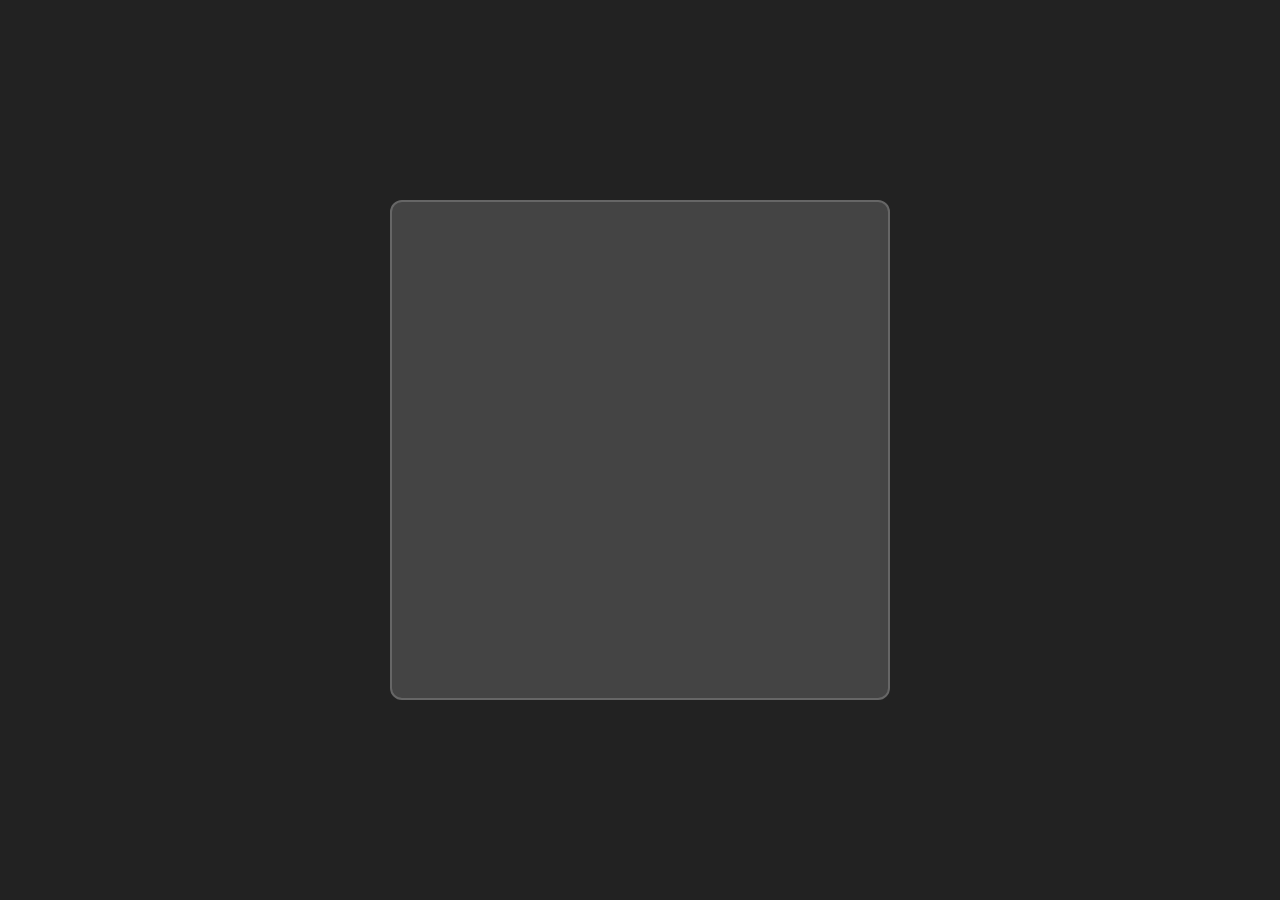
==== TestApp/testApp.html @ 24edef67 "environment for testing modules" ====
<!DOCTYPE html>
<html>
    <head>
        <meta charset="UTF-8">
        <meta name="viewport" content="width=device-width, initial-scale=1.0">
        <link rel="preconnect" href="https://fonts.googleapis.com">
        <link rel="preconnect" href="https://fonts.gstatic.com" crossorigin>
        <link href="https://fonts.googleapis.com/css2?family=Poppins:ital,wght@0,100;0,200;0,300;0,400;0,500;0,600;0,700;0,800;0,900;1,100;1,200;1,300;1,400;1,500;1,600;1,700;1,800;1,900&display=swap" rel="stylesheet">
        <link rel="stylesheet" href="testApp.css">
        <title>TEST</title>
    </head>
    <body>
        <div class="box">
            <svg class="spiral-svg" viewBox="0 0 443.98853 407.56625">
                <path
                    class="spiral-path"
                    d="m 149.66928,121.60629 c 6.70686,7.08208 -6.23757,12.53476 -11.77087,11.14724 -14.99492,-3.76009 -16.89428,-23.14944 -10.5236,-34.688983 11.39564,-20.641528 39.57501,-22.329203 57.60709,-9.899964 26.4628,18.240407 27.93233,56.225977 9.27633,80.525197 -24.86552,32.38705 -72.95729,33.60755 -103.443312,8.6527 C 52.451375,145.93933 51.494766,87.615492 82.785862,50.981057 120.68357,6.6118474 189.30417,5.9266454 232.06539,43.575637 282.45801,87.943671 282.86766,166.89876 238.84717,215.77327 188.02378,272.20084 98.710234,272.33248 43.731427,221.93142 -18.738988,164.66253 -18.591064,64.974343 38.196916,3.8975663 101.90445,-64.621347 211.97875,-64.192813 279.14888,-1.0133091 353.72046,69.127915 353.0106,189.59674 283.43612,262.85676"
                    transform="matrix(1.2857068,0,0,1.2857068,36.845851,111.879)"
                />
            </svg>
        </div>

        <script type="module" src="testApp.js"></script>
    </body>
</html>
---- TestApp/testApp.css ----
*{
    margin: 0;
    padding: 0;
    box-sizing: border-box;
}
body{
    display: flex;
    justify-content: center;
    align-items: center;
    background-color: #222;

    min-height: 100vh;
}

.box{
    background-color: #444;
    border: 2px solid #666;

    border-radius: 12px;
    width: 500px;
    height: 500px;
}
.spiral-svg {
    width: 420px;
    height: 420px;
    overflow: visible;
    transform: skewX(-12deg);
    transform-origin: center;
}

.spiral-path {
    fill: none;
    stroke: white;
    stroke-width: 28;
    stroke-linecap: round;
    stroke-linejoin: round;
    transition: 
        stroke-dashoffset 1.5s cubic-bezier(.77, 0, .18, 1),
        stroke-width 1.5s cubic-bezier(.77, 0, .18, 1);
}
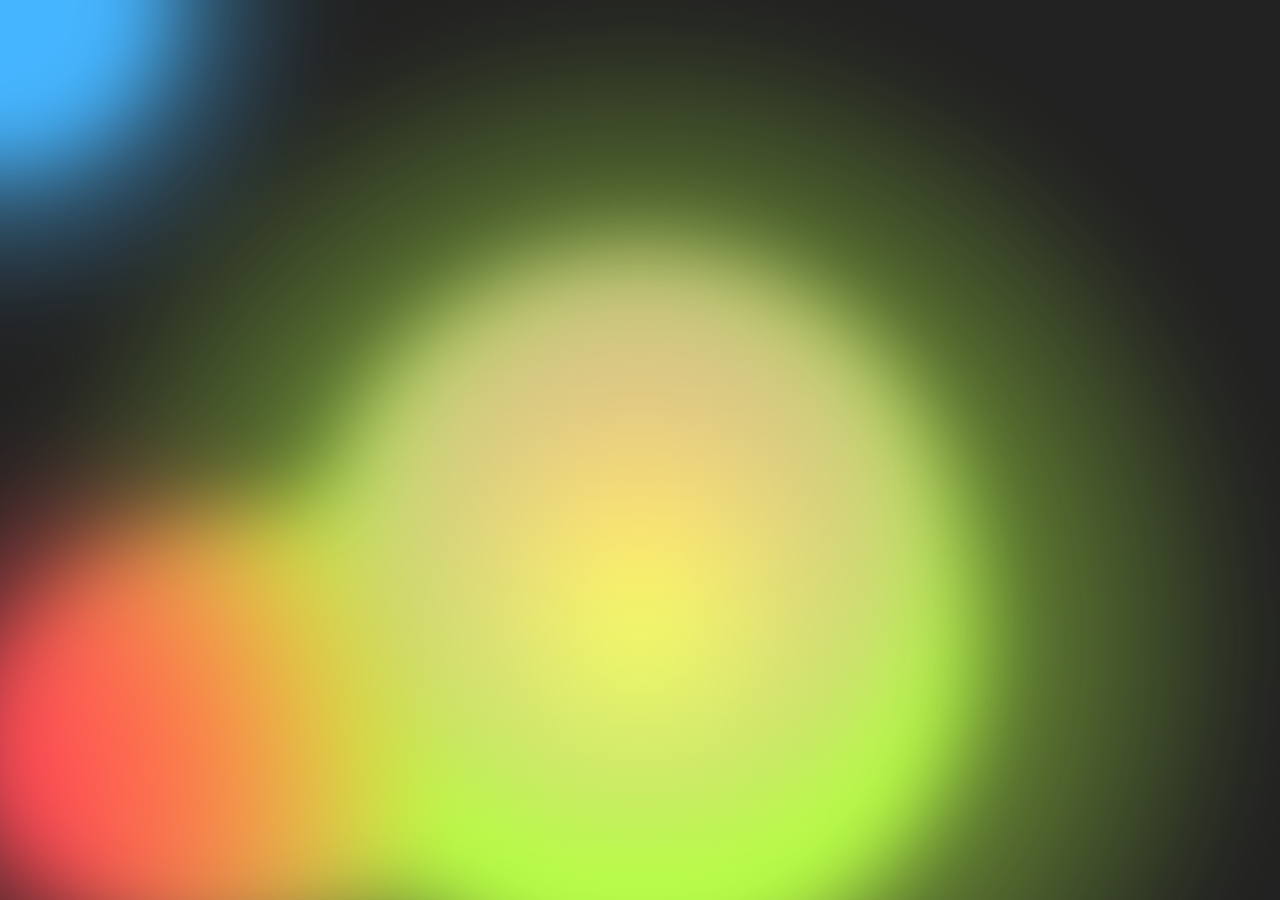
==== commit 7379a9aa: "moving gradient blob bg" ====
--- a/TestApp/testApp.html
+++ b/TestApp/testApp.html
@@ -6,20 +6,33 @@
         <link rel="preconnect" href="https://fonts.googleapis.com">
         <link rel="preconnect" href="https://fonts.gstatic.com" crossorigin>
         <link href="https://fonts.googleapis.com/css2?family=Poppins:ital,wght@0,100;0,200;0,300;0,400;0,500;0,600;0,700;0,800;0,900;1,100;1,200;1,300;1,400;1,500;1,600;1,700;1,800;1,900&display=swap" rel="stylesheet">
+        <link rel="stylesheet" href="background.css">
         <link rel="stylesheet" href="testApp.css">
         <title>TEST</title>
     </head>
     <body>
-        <div class="box">
-            <svg class="spiral-svg" viewBox="0 0 443.98853 407.56625">
-                <path
-                    class="spiral-path"
-                    d="m 149.66928,121.60629 c 6.70686,7.08208 -6.23757,12.53476 -11.77087,11.14724 -14.99492,-3.76009 -16.89428,-23.14944 -10.5236,-34.688983 11.39564,-20.641528 39.57501,-22.329203 57.60709,-9.899964 26.4628,18.240407 27.93233,56.225977 9.27633,80.525197 -24.86552,32.38705 -72.95729,33.60755 -103.443312,8.6527 C 52.451375,145.93933 51.494766,87.615492 82.785862,50.981057 120.68357,6.6118474 189.30417,5.9266454 232.06539,43.575637 282.45801,87.943671 282.86766,166.89876 238.84717,215.77327 188.02378,272.20084 98.710234,272.33248 43.731427,221.93142 -18.738988,164.66253 -18.591064,64.974343 38.196916,3.8975663 101.90445,-64.621347 211.97875,-64.192813 279.14888,-1.0133091 353.72046,69.127915 353.0106,189.59674 283.43612,262.85676"
-                    transform="matrix(1.2857068,0,0,1.2857068,36.845851,111.879)"
-                />
-            </svg>
+        <div class="gradient-bg">
+            <div class="gradient-container">
+                <div class="interactive"></div>
+                <div class="c1 circle"></div>
+                <div class="c2 circle"></div>
+                <div class="c3 circle"></div>
+                <div class="c4 circle"></div>
+                <div class="c5 circle"></div>
+            </div>
         </div>
 
+
+
+        <svg class="svg-filter" xmlns="http://www.w3.org/2000/svg">
+        <defs>
+            <filter id="goo">
+            <feGaussianBlur in="SourceGraphic" stdDeviation="10" result="blur" />
+            <feColorMatrix in="blur" mode="matrix" values="1 0 0 0 0  0 1 0 0 0  0 0 1 0 0  0 0 0 18 -8" result="goo" />
+            <feBlend in="SourceGraphic" in2="goo" />
+            </filter>
+        </defs>
+        </svg>        
         <script type="module" src="testApp.js"></script>
     </body>
 </html>
--- a/TestApp/background.css
+++ b/TestApp/background.css
@@ -0,0 +1,127 @@
+*{
+  margin: 0;
+  padding: 0;
+  font-family: "Poppins", sans-serif;
+  box-sizing: border-box;
+}
+:root{
+  --color-interactive: #46b5ff;
+  --color1: #4946ff;
+  --color2: #ff46e0;
+  --color3: #ff4656;
+  --color4: #ffbe46;
+  --color5: #b8ff46;
+  --blending-mode: hard-light;
+  --circle-size: 50%;
+}
+body{
+  background-color: #222;
+}
+.svg-filter{
+  display: none;
+}
+
+.gradient-bg{
+  position: absolute;
+  overflow: hidden;
+  height: 100vh;
+  width: 100vw;
+}
+.gradient-container{
+  height: 100%;
+  width: 100%;
+  filter: url(#goo) blur(40px);
+}
+
+.interactive{
+  position: absolute;
+  background: radial-gradient(var(--color-interactive), transparent 70%) no-repeat;
+  width: var(--circle-size);
+  aspect-ratio: 1/1;
+  mix-blend-mode: var(--blending-mode);
+}
+
+.circle{
+  position: absolute;
+  width: var(--circle-size);
+  background: radial-gradient(var(--circle-color), transparent 70%) no-repeat;
+  aspect-ratio: 1/1;
+  mix-blend-mode: var(--blending-mode);
+
+  top: calc(50% - var(--circle-size) / 2);
+  left: calc(50% - var(--circle-size) / 2);
+}
+
+.c1{
+  --circle-color: var(--color1);
+  animation: moveInCircle 3s ease infinite;
+}
+.c2 {
+  --circle-color: var(--color2);
+  transform-origin: calc(50% - 400px) 50%;
+  animation: moveInCircle 20s reverse infinite;
+}
+.c3 {
+  --circle-color: var(--color3);
+
+  top: calc(50% - var(--circle-size) / 2 + 200px);
+  left: calc(50% - var(--circle-size) / 2 - 500px);
+
+  transform-origin: calc(50% + 400px) 50%;
+  animation: moveInCircle 40s linear infinite;
+}
+.c4 {
+  --circle-color: var(--color4);
+  transform-origin: calc(50% - 200px) 50%;
+  animation: moveHorizontal 40s ease infinite;
+  opacity: 0.7;
+}
+.c5 {
+  --circle-color: var(--color5);
+
+  width: calc(var(--circle-size) * 2);
+  top: calc(50% - var(--circle-size));
+  left: calc(50% - var(--circle-size));
+
+  transform-origin: calc(50% - 800px) calc(50% + 200px);
+  animation: moveInCircle 20s ease infinite;
+}
+
+@keyframes moveInCircle {
+  0% {
+    transform: rotate(0deg);
+  }
+  50% {
+    transform: rotate(180deg);
+  }
+  100% {
+    transform: rotate(360deg);
+  }
+}
+@keyframes moveVertical {
+  0% {
+    transform: translateY(-50%);
+  }
+
+  50% {
+    transform: translateY(50%);
+  }
+
+  100% {
+    transform: translateY(-50%);
+  }
+}
+
+@keyframes moveHorizontal {
+  0% {
+    transform: translateX(-50%) translateY(-10%);
+  }
+
+  50% {
+    transform: translateX(50%) translateY(10%);
+  }
+
+  100% {
+    transform: translateX(-50%) translateY(-10%);
+  }
+}
